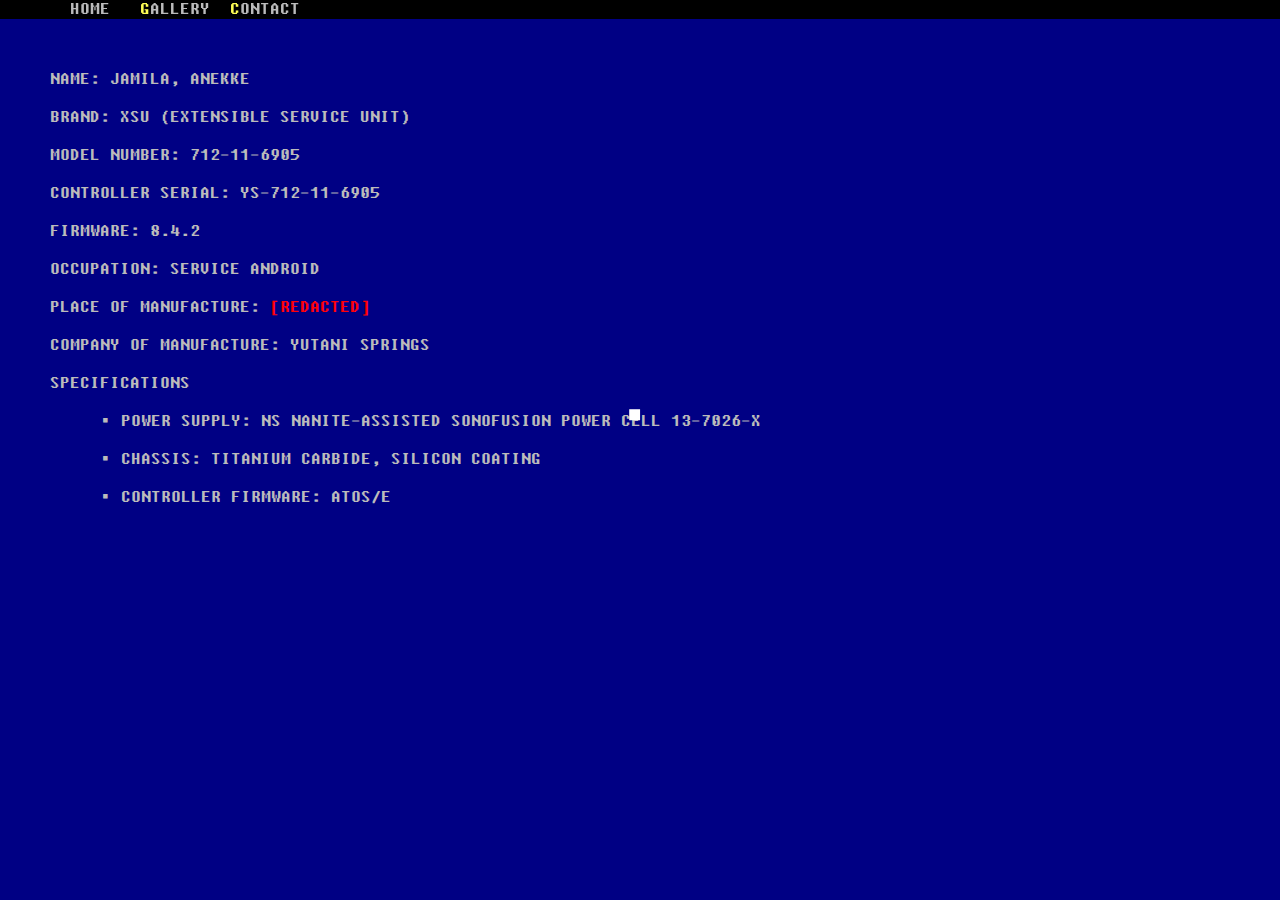
==== index.html @ 3903eee9 "Site Upload" ====
<!DOCTYPE html>
<html lang="en">

<head>

    <meta charset="utf-8">
    <meta http-equiv="X-UA-Compatible" content="IE=edge">
    <meta name="viewport" content="width=device-width, initial-scale=1">
    <meta name="description" content="">
    <meta name="author" content="">

    <title>CONF.DOS</title>

    <!-- Bootstrap Core CSS -->
    <link href="css/bootstrap.min.css" rel="stylesheet">

    <!-- Custom CSS -->
    <style>
    body {
        padding-top: 70px;
        /* Required padding for .navbar-fixed-top. Remove if using .navbar-static-top. Change if height of navigation changes. */
    }
    </style>

    <!-- HTML5 Shim and Respond.js IE8 support of HTML5 elements and media queries -->
    <!-- WARNING: Respond.js doesn't work if you view the page via file:// -->
    <!--[if lt IE 9]>
        <script src="https://oss.maxcdn.com/libs/html5shiv/3.7.0/html5shiv.js"></script>
        <script src="https://oss.maxcdn.com/libs/respond.js/1.4.2/respond.min.js"></script>
    <![endif]-->

</head>

<body>

    <!-- Navigation -->
    <nav class="navbar navbar-inverse navbar-fixed-top" role="navigation">
        <div class="container">
            <!-- Brand and toggle get grouped for better mobile display -->
            <div class="navbar-header">
                <button type="button" class="navbar-toggle" data-toggle="collapse" data-target="#bs-example-navbar-collapse-1">
                    <span class="sr-only">Toggle navigation</span>
                    <span class="icon-bar"></span>
                    <span class="icon-bar"></span>
                    <span class="icon-bar"></span>
                </button>
                <a class="navbar-brand" href="index.html">HOME</a>
            </div>
            <!-- Collect the nav links, forms, and other content for toggling -->
            <div class="collapse navbar-collapse" id="bs-example-navbar-collapse-1">
                <ul class="nav navbar-nav">
                    <li>
                        <a href="gallery.html">GALLERY</a>
                    </li>
                    <li>
                        <a href="contact.html">CONTACT</a>
                    </li>
                </ul>
            </div>
            <!-- /.navbar-collapse -->
        </div>
        <!-- /.container -->
    </nav>

<p>NAME: JAMILA, ANEKKE</p>
<p>BRAND: XSU (EXTENSIBLE SERVICE UNIT)</p>
<p>MODEL NUMBER: 712-11-6905</p>
<p>CONTROLLER SERIAL: YS-712-11-6905</p>
<p>FIRMWARE: 8.4.2</p>
<p>OCCUPATION: SERVICE ANDROID</p>
<p>PLACE OF MANUFACTURE: <span style="color: #ff0008">[REDACTED]</span></p>
<p>COMPANY OF MANUFACTURE: YUTANI SPRINGS</p>
<p>SPECIFICATIONS</p>
<h1>    ▪  POWER SUPPLY: NS NANITE-ASSISTED SONOFUSION POWER CELL 13-7026-X</h1>
<h1>    ▪  CHASSIS: TITANIUM CARBIDE, SILICON COATING</h1>
<h1>    ▪  CONTROLLER FIRMWARE: ATOS/E</h1>

    <!-- jQuery Version 1.11.1 -->
    <script src="js/jquery.js"></script>

    <!-- Bootstrap Core JavaScript -->
    <script src="js/bootstrap.min.js"></script>

</body>

</html>
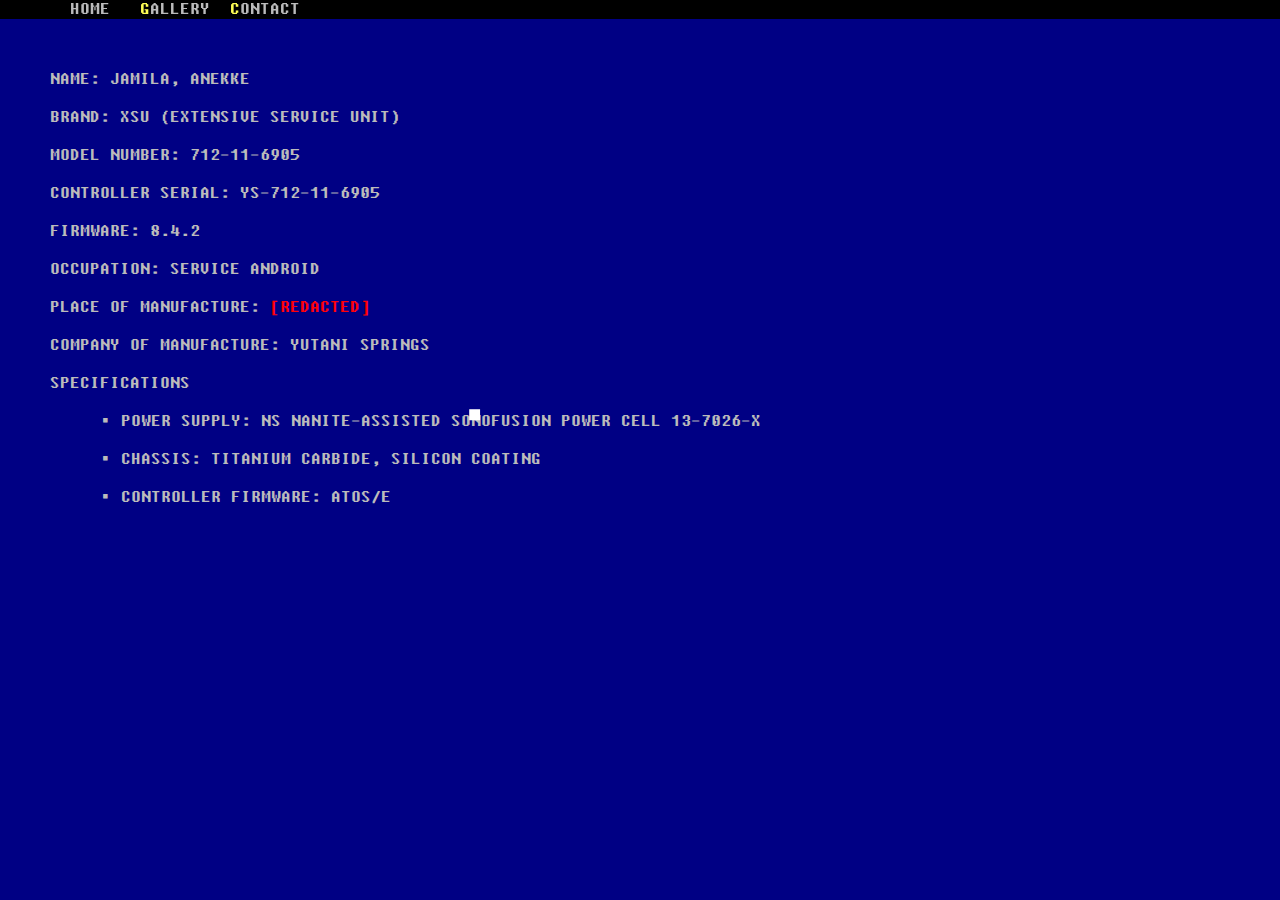
==== commit 1be418d0: "Update index.html" ====
--- a/index.html
+++ b/index.html
@@ -63,7 +63,7 @@
     </nav>
 
 <p>NAME: JAMILA, ANEKKE</p>
-<p>BRAND: XSU (EXTENSIBLE SERVICE UNIT)</p>
+<p>BRAND: XSU (EXTENSIVE SERVICE UNIT)</p>
 <p>MODEL NUMBER: 712-11-6905</p>
 <p>CONTROLLER SERIAL: YS-712-11-6905</p>
 <p>FIRMWARE: 8.4.2</p>
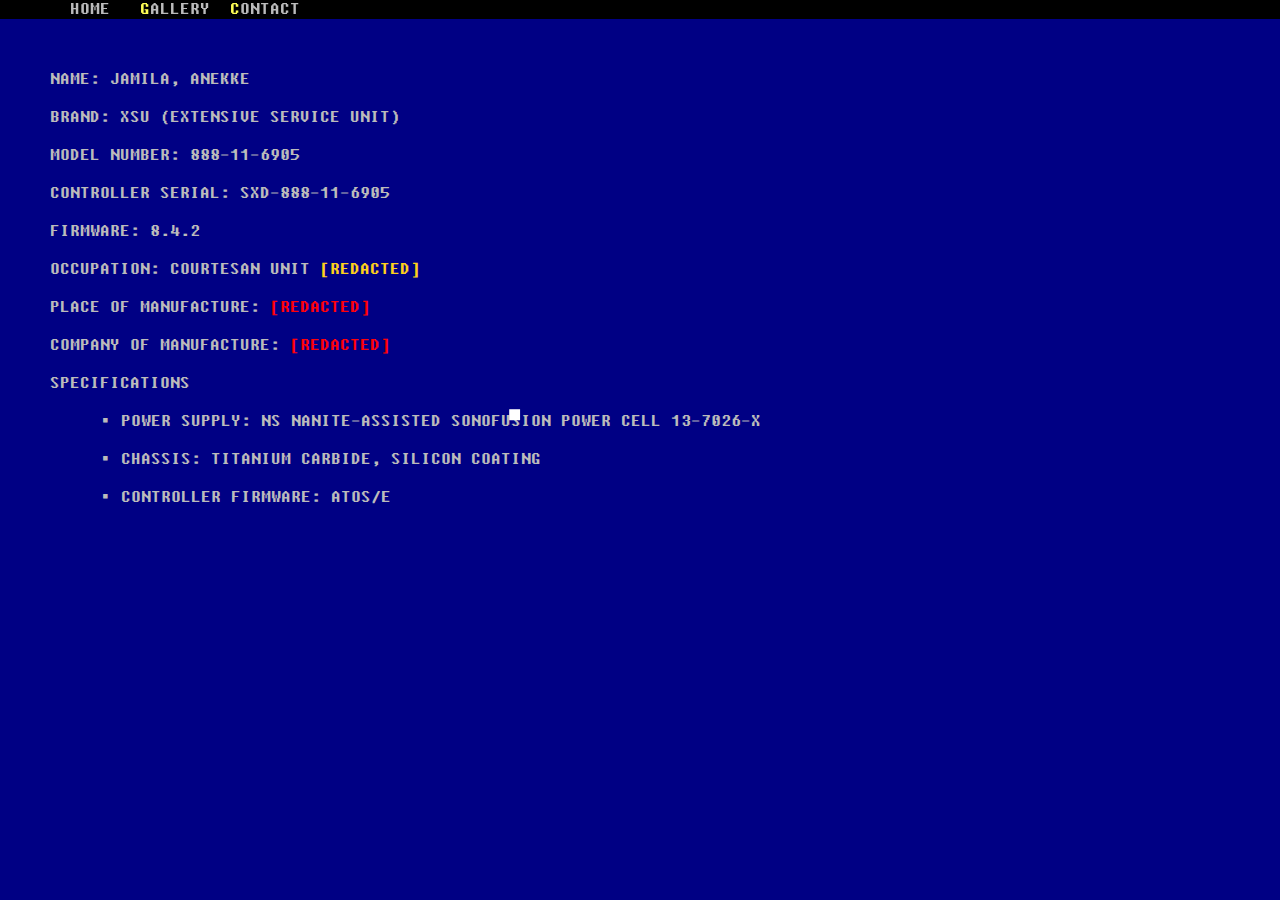
==== commit 76dcadd9: "Update index.html" ====
--- a/index.html
+++ b/index.html
@@ -64,12 +64,12 @@
 
 <p>NAME: JAMILA, ANEKKE</p>
 <p>BRAND: XSU (EXTENSIVE SERVICE UNIT)</p>
-<p>MODEL NUMBER: 712-11-6905</p>
-<p>CONTROLLER SERIAL: YS-712-11-6905</p>
+<p>MODEL NUMBER: 888-11-6905</p>
+<p>CONTROLLER SERIAL: SXD-888-11-6905</p>
 <p>FIRMWARE: 8.4.2</p>
-<p>OCCUPATION: SERVICE ANDROID</p>
+<p>OCCUPATION: COURTESAN UNIT <span style="color: #fed01b">[REDACTED]</span></p></p>
 <p>PLACE OF MANUFACTURE: <span style="color: #ff0008">[REDACTED]</span></p>
-<p>COMPANY OF MANUFACTURE: YUTANI SPRINGS</p>
+<p>COMPANY OF MANUFACTURE: <span style="color: #ff0008">[REDACTED]</span></p>
 <p>SPECIFICATIONS</p>
 <h1>    ▪  POWER SUPPLY: NS NANITE-ASSISTED SONOFUSION POWER CELL 13-7026-X</h1>
 <h1>    ▪  CHASSIS: TITANIUM CARBIDE, SILICON COATING</h1>
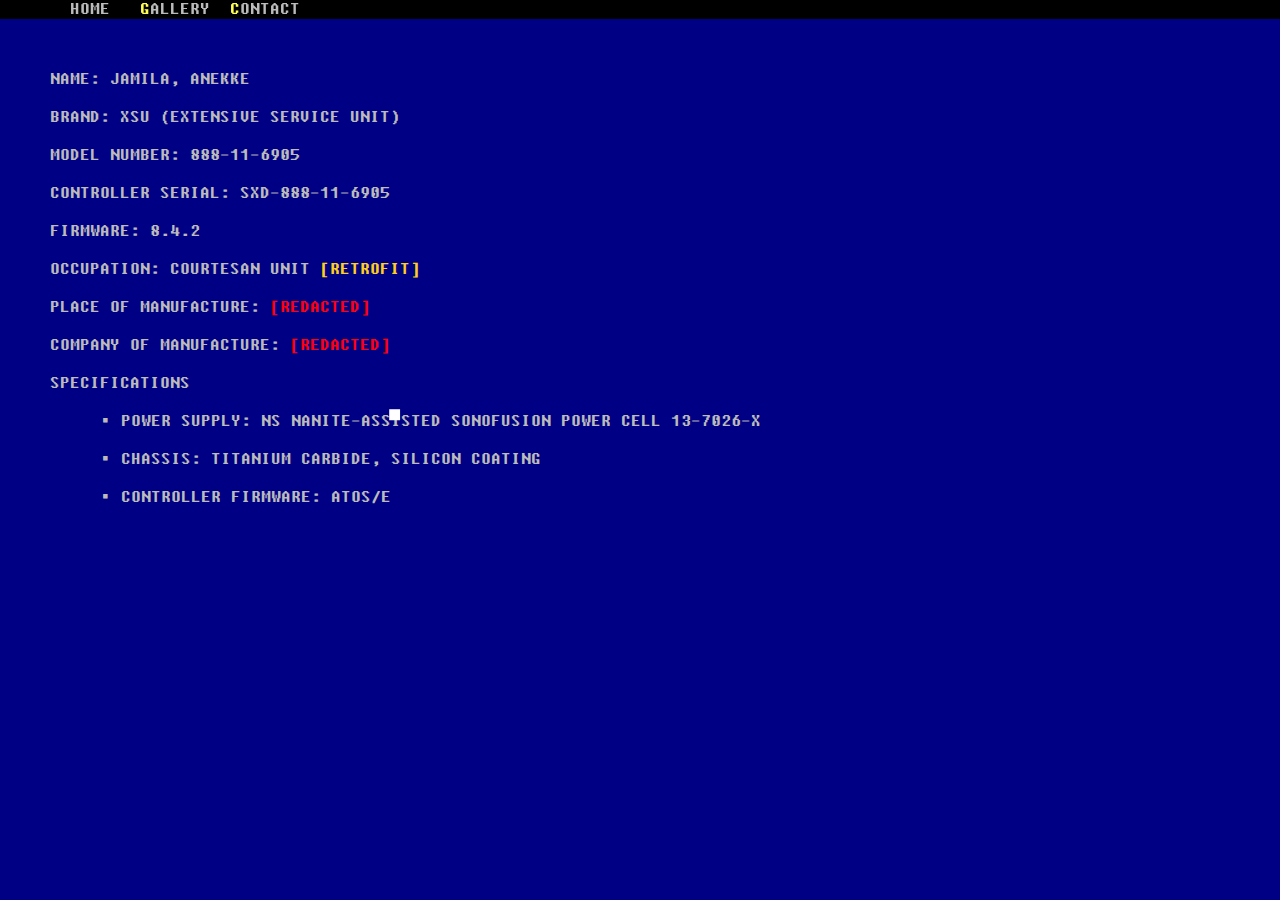
==== commit b6b12d7c: "Update index.html" ====
--- a/index.html
+++ b/index.html
@@ -67,7 +67,7 @@
 <p>MODEL NUMBER: 888-11-6905</p>
 <p>CONTROLLER SERIAL: SXD-888-11-6905</p>
 <p>FIRMWARE: 8.4.2</p>
-<p>OCCUPATION: COURTESAN UNIT <span style="color: #fed01b">[REDACTED]</span></p></p>
+<p>OCCUPATION: COURTESAN UNIT <span style="color: #fed01b">[RETROFIT]</span></p></p>
 <p>PLACE OF MANUFACTURE: <span style="color: #ff0008">[REDACTED]</span></p>
 <p>COMPANY OF MANUFACTURE: <span style="color: #ff0008">[REDACTED]</span></p>
 <p>SPECIFICATIONS</p>
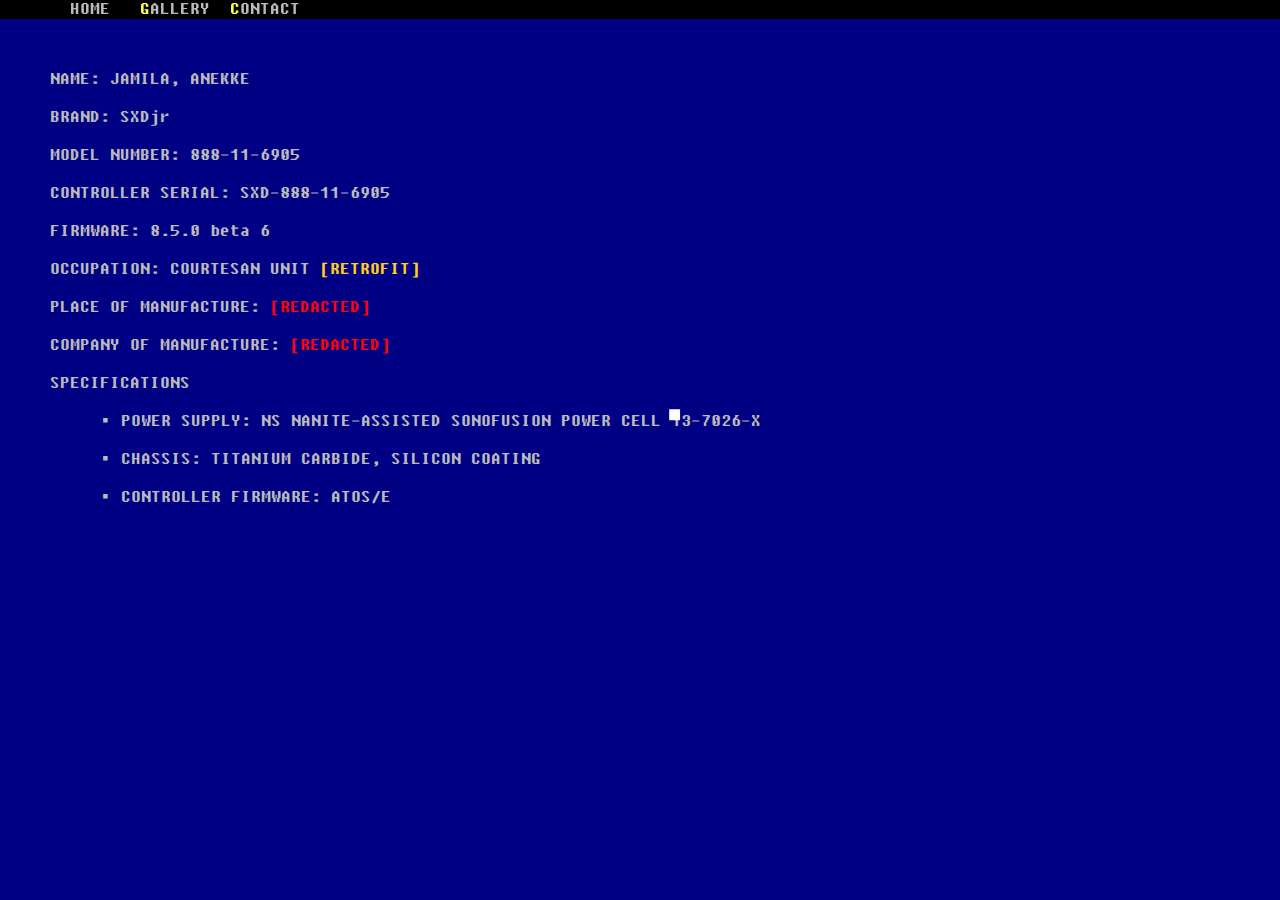
==== commit e67ee52c: "Update index.html" ====
--- a/index.html
+++ b/index.html
@@ -63,10 +63,10 @@
     </nav>
 
 <p>NAME: JAMILA, ANEKKE</p>
-<p>BRAND: XSU (EXTENSIVE SERVICE UNIT)</p>
+<p>BRAND: SXDjr</p>
 <p>MODEL NUMBER: 888-11-6905</p>
 <p>CONTROLLER SERIAL: SXD-888-11-6905</p>
-<p>FIRMWARE: 8.4.2</p>
+<p>FIRMWARE: 8.5.0 beta 6</p>
 <p>OCCUPATION: COURTESAN UNIT <span style="color: #fed01b">[RETROFIT]</span></p></p>
 <p>PLACE OF MANUFACTURE: <span style="color: #ff0008">[REDACTED]</span></p>
 <p>COMPANY OF MANUFACTURE: <span style="color: #ff0008">[REDACTED]</span></p>
